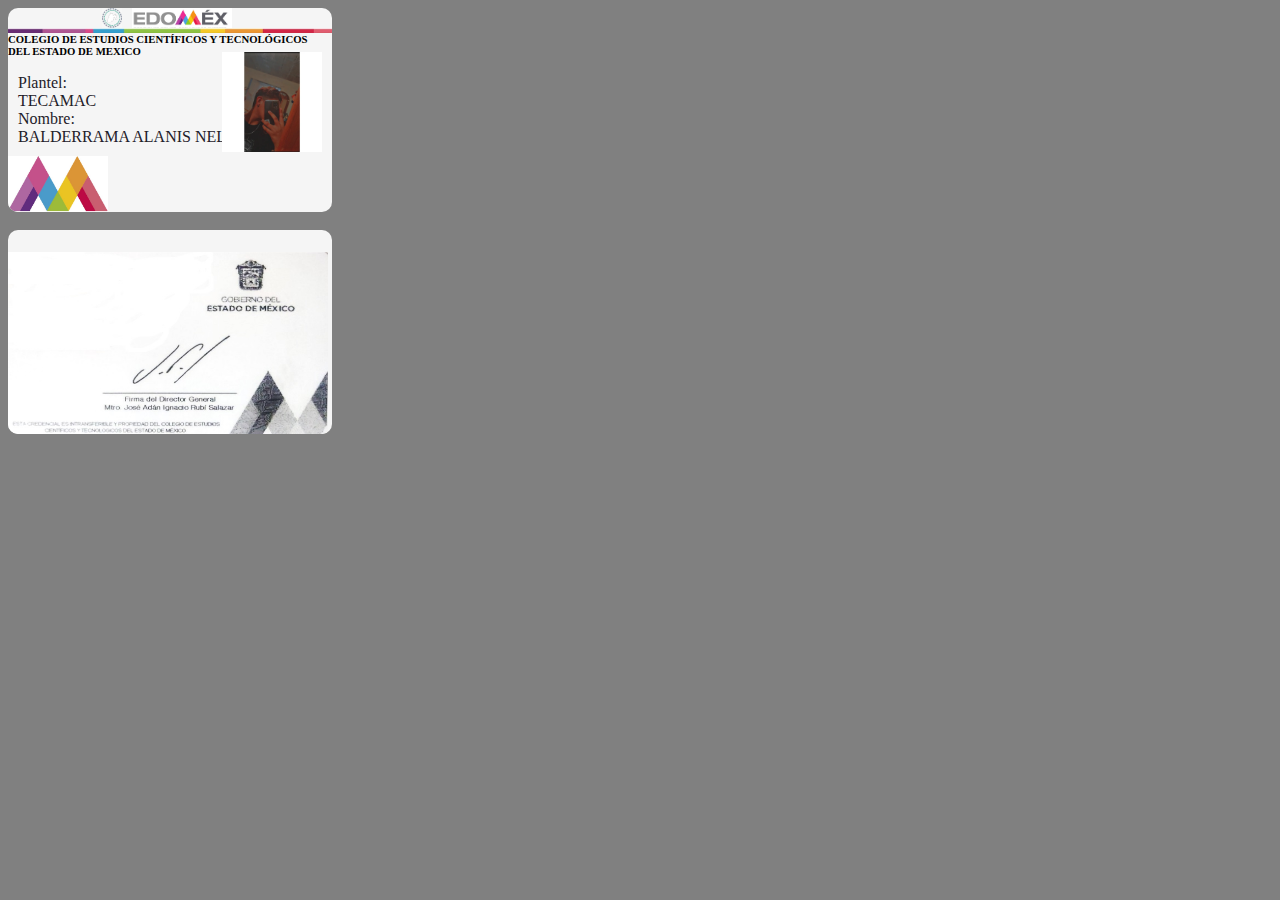
==== credencial/index.html @ 87671c22 "HOLA" ====
<!DOCTYPE html>
<html>

<head>

  <meta charset="UTF-8">
  <meta name="viewport" content="width=device-width, initial-scale=1">
  <title></title>
  <link rel="stylesheet" href="estilos.css">
</head>

<body bgcolor="gray">

  <div class="credencial">
    
    <div class="heading">
      <h1 class="logo"><strong></strong></h1>
      <ul class="subtitle">
        <li></li>
        <li></li>
        <li></li>
      </ul>
    
    
    
    </div>
    



    <img class="logo" src="imgg/logo.jpg">

    <img class="edo" src="imgg/edo.jpg">
    
    <img class="barra"src="imgg/barra.jpg">
    
    <h6><p>COLEGIO DE ESTUDIOS CIENTÍFICOS Y TECNOLÓGICOS DEL ESTADO DE MEXICO</p></h6>
    <ul class="datos">
      <li>
        Plantel:
      </li>
      <li>
      TECAMAC
      </li>
      <li>
        Nombre:
      </li>
      <li>
      BALDERRAMA ALANIS NELLY PATRICIA 
      </li>
    </ul>

     </ul>
    <img class="mio"src="imgg/mio.jpg">
    <img class="eme" src="imgg/eme.jpg">

    
  </div>
   <br>

  <div class="credi" background-image:url("/credencial/imgg/credi.jpg")>
          <div>
            <img src="imgg/credi.jpg" width="320px" height="185px">
            
          <div class="dani">
            <h5>
            carrera:<br>
            PROGRAMACION<br>
            turno:<br>
            MATUTINO<br>
            numero de control:<br>
            20415082060221<br>
            </h5>
          </div>

        




    </div>


  
</div>




  </div>






</body>

</html>
---- credencial/estilos.css ----
.credencial{
  color: black;
  font-family: 'soure sans pro';
  background-color: whitesmoke;
  width: 8.56cm;
  height: 5.398cm;
  position: relative;
  border-radius: 10px;
    overflow: hidden;
  z-index: 0;
}

.heading .logo, .heading .subtitle, .foto, img, .datos{
  position: absolute;
}

.heading .logo {
  letter-spacing: -0.4mm;
  top: -0.7cm;
  left: 0.6cm;
  font-size: 1cm;
}

.datos, .heading .subtitle{
  list-style: none;
}

.datos{
  color: #1e2029;
  bottom: 50px;
  left: -30px ;
  
}

.heading .subtitle{
  font-size: 2.6mm;
  left: 2.2cm;
  line-height: 3mm;
  font-weight: 600;
  color: #617bfd;
 top: 25px;
  
}


.edo{
  width: 100px;
  right: 100px;
  
}

.logo{
   width: 20px;
   right: 210px;
}

.barra{
  width: 100%;
  top: 20px;
}

.mio{
  width: 100px ;
  height: 100px;
  right: 10px;
  bottom: 60px;
}

.credi{  color: black;
  font-family: 'soure sans pro';
  background-color: whitesmoke;
  width: 8.56cm;
  height: 5.398cm;
  position: relative;
  border-radius: 10px;
    overflow: hidden;
  z-index: 0;
}
.subti{
  top: 15px;
  left: 12px;
  color: black;

  
}

.siuuu{
  transform: translate(-25.5%, -32.2%) scale(0.6);
  z-index: -1;
  top:  20px;
  left: 200px;
}

.eme{
  width: 100px ;
  bottom: 0px;
}
.cua{
  bottom: 100px ;
}



.dani{
  border: 5px ;
  right: 10px ;
}
.vig{
  
bottom: 500px;
}
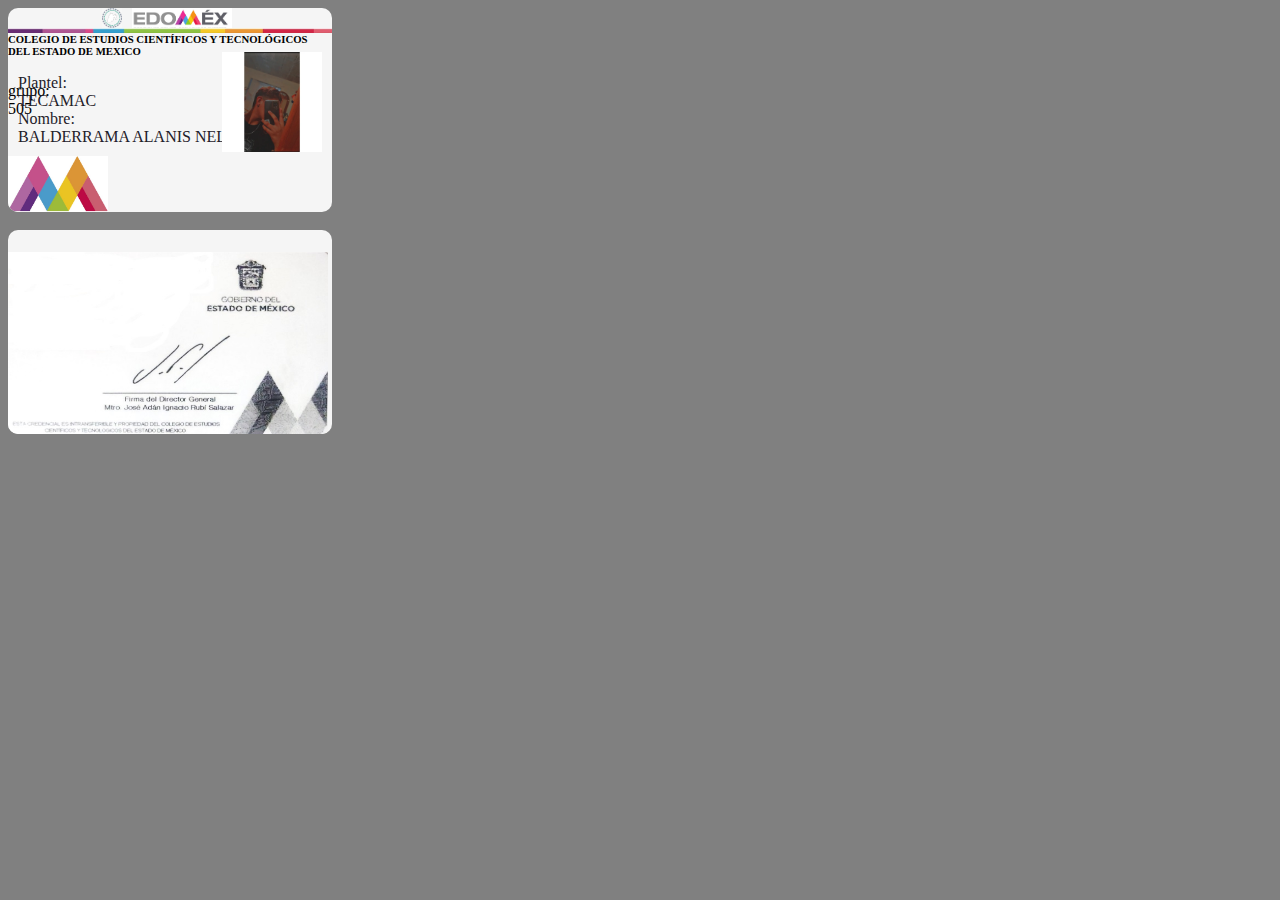
==== commit 18214b50: "HOLA" ====
--- a/credencial/index.html
+++ b/credencial/index.html
@@ -49,7 +49,9 @@
       BALDERRAMA ALANIS NELLY PATRICIA 
       </li>
     </ul>
-
+<li>grupo:
+</li>
+<li>505</li>
      </ul>
     <img class="mio"src="imgg/mio.jpg">
     <img class="eme" src="imgg/eme.jpg">
